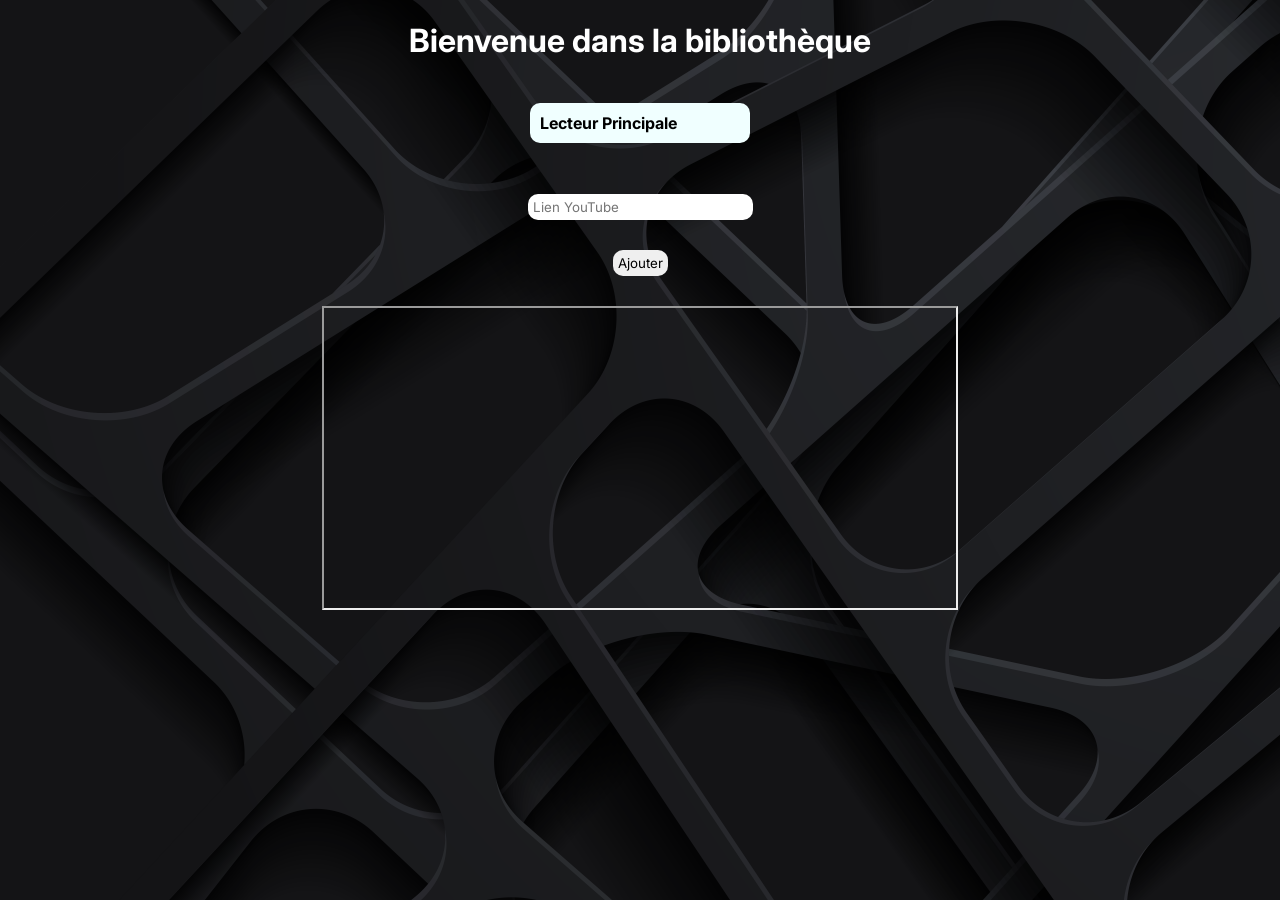
==== Bibliothèque.html @ ed73b2bd "Update Bibliothèque.html" ====
<!DOCTYPE html>
<html lang="en">
<head>
    <meta charset="UTF-8">
    <meta name="viewport" content="width=device-width, initial-scale=1.0">
    <title>Lecteur Musique</title>
    <link rel="stylesheet" href="style.css" />
    <link rel="preconnect" href="https://fonts.googleapis.com">
    <link rel="preconnect" href="https://fonts.gstatic.com" crossorigin>
    <link href="https://fonts.googleapis.com/css2?family=Google+Sans:ital,opsz,wght,GRAD@0,17..18,700,5;1,17..18,700,5&family=Inter:ital,opsz,wght@0,14..32,100..900;1,14..32,100..900&display=swap" rel="stylesheet">
</head>
<body>
    <div class="text">
    <h1> Bienvenue dans la bibliothèque </h1>
    </div>
    <nav class="navbar">
            <h4><a href="index.html" class="nav-btn">Lecteur Principale</a></h4>
        <input id="youtubeUrl" type="text" placeholder="Lien YouTube">
            <div class="biblibtn">
        <button type="submit" onclick="addVideo()">Ajouter</button>
         </div>
        <iframe id="player" width="50%" height="300" allowfullscreen></iframe>

        <ul id="playlist"></ul>
       
    </nav>
     </div>

    <script src="script.js"></script>
</body>
</body>
</html>
---- style.css ----
body {
    background-image: url(bg.jpg);
}

h1 {
    text-align: center;
    font-family: 'Inter';
    color: white;
}

.navbar {
   font-family: 'Inter';
   text-align: center;
   justify-content: center;
   gap: 30px;
   align-items: center;
   flex-direction: column;
   display: flex;
}

.nav-btn {
    border-radius: 10px;
    padding: 10px;
    background-color: azure;
    display: flex;
    gap: 30px;
    color: black;
    transition: .3s;
    
    
}

li {
    color: white;
}

.navbar a {
    text-decoration: none;
}

.navbar a:visited {
    color:black;

}

.nav-btn:hover {
    transform: scale(0.9);
     box-shadow:
    0 0 10px #0000ff,
    0 0 20px #0000ff,
    0 0 40px #0000ff,
    0 0 80px #0000ff,
    0 0 160px #0000ff;
    text-decoration: none;
}


.musique {
    text-align: center;
    background-color: darkslategray;
    height: auto;
    
}

a {
    text-decoration: none;
    width: 200px;
    color: black;
    border-radius: 5px;
    font-family: 'Inter';
    
}


a:hover {
    color: blue;
    text-decoration: underline;
}


.download {
    background-color: white;
    text-decoration: none;
    width: 250px;
    border-radius: 5px;
    text-align: center;
    transition: .3s;
    
}


.download:hover {
    transform: scale(1.1)
}

.convertir {
    justify-content: center;
    align-items: center;
    border-radius: 10px;
    padding: 5px;
    position: relative;
    top: 50%;
    bottom:50%;
    flex-direction: column;
    
    
}

input[type="url" i] {
    padding:5px;
    border-radius: 10px;
    outline:none;
    border: none;
    font-family: 'Inter';
    transition: .3s;
    
}

button[type="submit"] {
    border-radius: 10px;
    padding: 5px;
    outline:none;
    cursor: pointer;
    transition: .3s;
    font-family: 'Inter';
    
}

button[type="submit"]:hover {
    transform: scale(1.1)
    
    
}


input[type="url" i]:focus {
    box-shadow:
    0 0 10px #0000ff,
    0 0 20px #0000ff,
    0 0 40px #0000ff,
    0 0 80px #0000ff,
    0 0 160px #0000ff;
    transform: scale(0.9);
    
}


.revenir-mp3 {
    display: flex;
    justify-content: center;
    width: 100%;
    margin-top: 30px;
}

.revenir-mp3 a {
    display: block;
    width: 150px;
    padding: 10px;
    background-color: white;
    color: black;
    text-align: center;
    border-radius: 5px;
    text-decoration: none;
    transition: .3s;
}

.revenir-mp3 a:hover {
    color: #9400D3;
    transform: scale(0.95);
}


button[type="submit"] {
    border-radius: 10px;
    padding: 5px;
    outline:none;
    cursor: pointer;
    transition: .3s;
    font-family: 'Inter';
    border: black;
}

.biblibtn button:hover {
    transform: scale(0.95);
}


#youtubeUrl {
    padding: 5px;
    border-radius: 10px;
    outline: none;
    border: none;
    font-family: 'Inter';
    transition: .3s;
}
#youtubeUrl:focus {
    box-shadow:
    0 0 10px #0000ff,
    0 0 20px #0000ff,
    0 0 40px #0000ff,
    0 0 80px #0000ff,
    0 0 160px #0000ff;
    transform:scale(0.9);
}
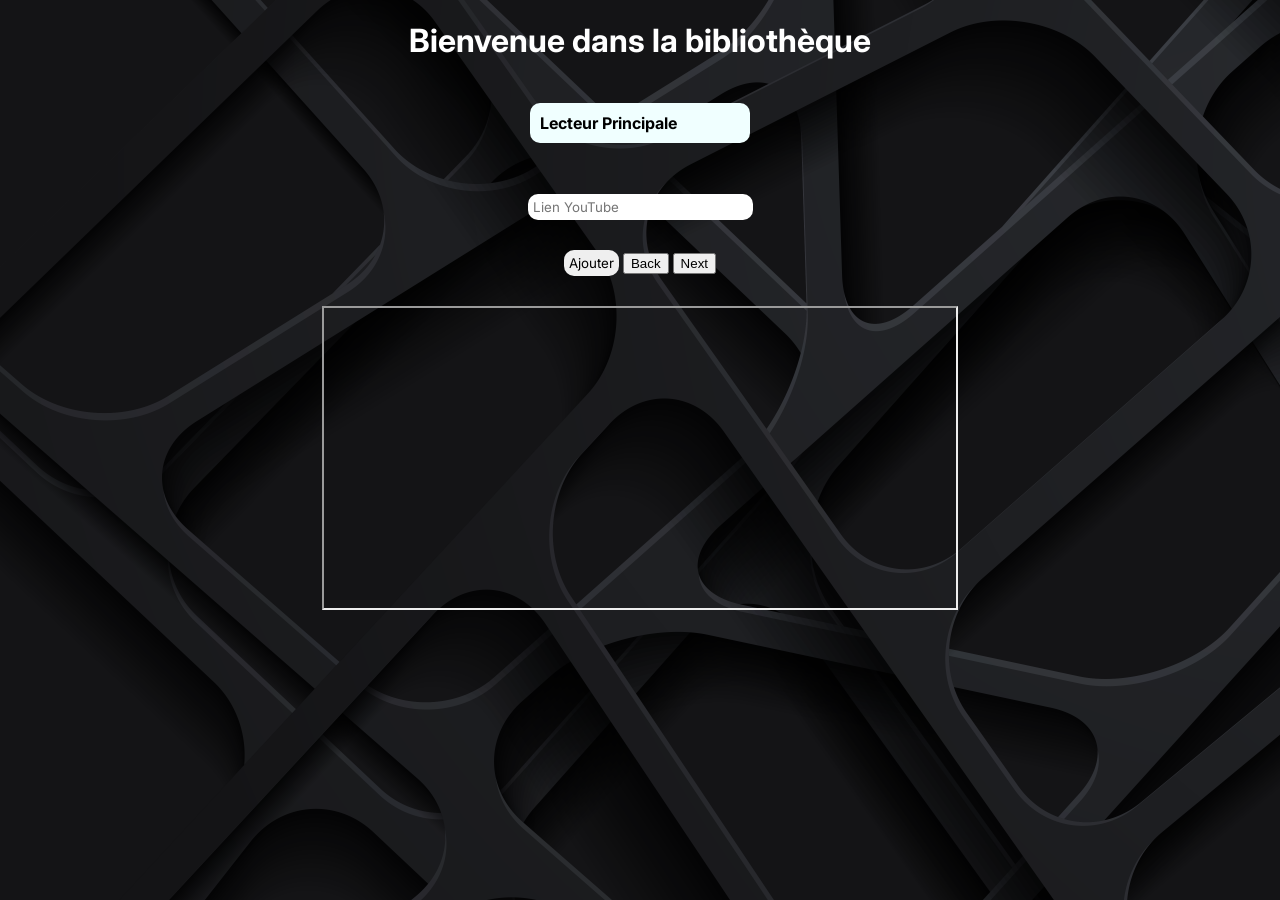
==== commit bc0da8ee: "Update Bibliothèque.html" ====
--- a/Bibliothèque.html
+++ b/Bibliothèque.html
@@ -18,6 +18,8 @@
         <input id="youtubeUrl" type="text" placeholder="Lien YouTube">
             <div class="biblibtn">
         <button type="submit" onclick="addVideo()">Ajouter</button>
+                <button onclick="previousVideo()">Back</button>
+        <button onclick="nextVideo()">Next</button>
          </div>
         <iframe id="player" width="50%" height="300" allowfullscreen></iframe>
 
@@ -28,5 +30,4 @@
 
     <script src="script.js"></script>
 </body>
-</body>
 </html>
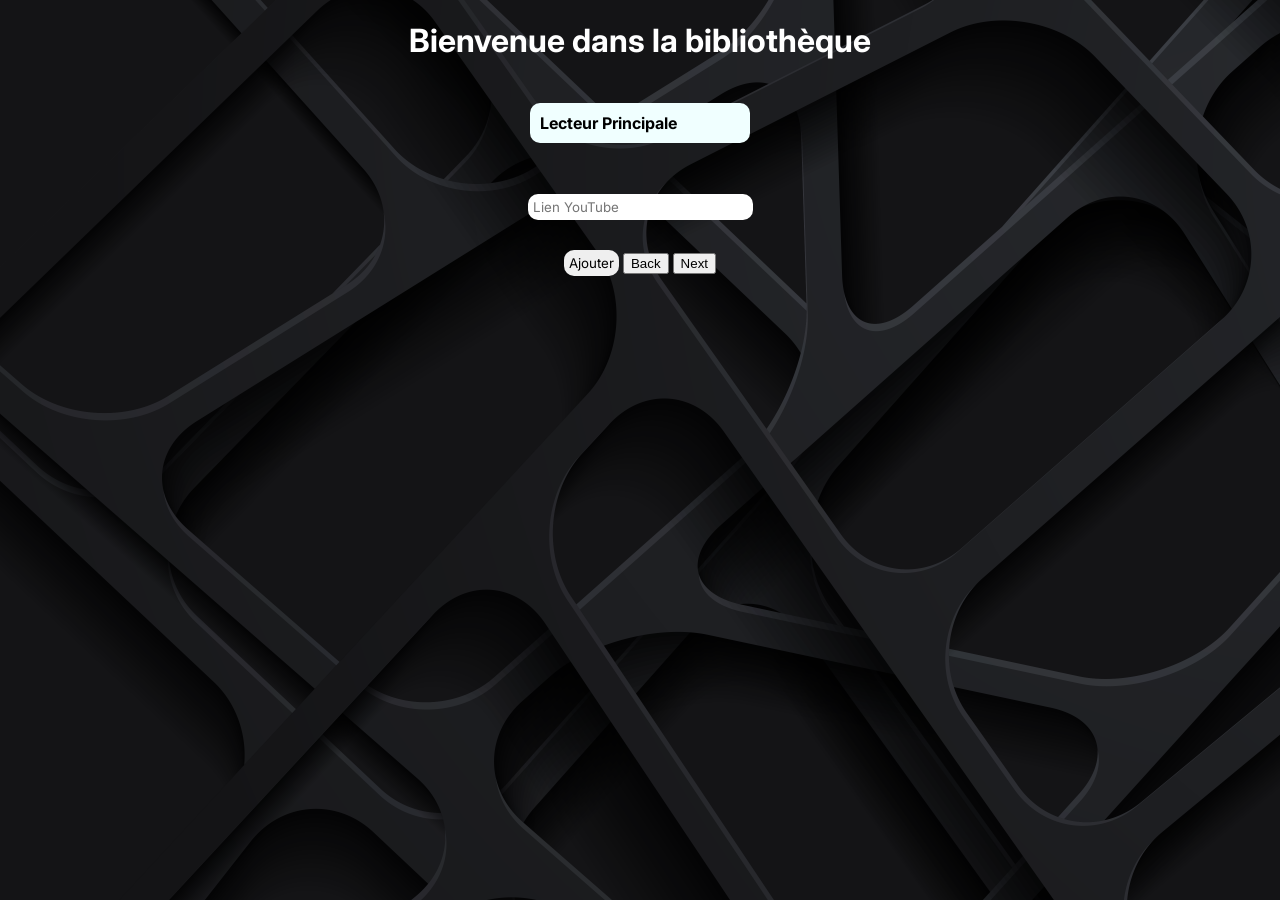
==== commit cb93a16b: "Update Bibliothèque.html" ====
--- a/Bibliothèque.html
+++ b/Bibliothèque.html
@@ -21,13 +21,14 @@
                 <button onclick="previousVideo()">Back</button>
         <button onclick="nextVideo()">Next</button>
          </div>
-        <iframe id="player" width="50%" height="300" allowfullscreen></iframe>
+        <div id="player" width="50%" height="300" allowfullscreen></div>
 
         <ul id="playlist"></ul>
        
     </nav>
      </div>
 
-    <script src="script.js"></script>
+   <script src="https://www.youtube.com/iframe_api"></script>
+   <script src="script.js"></script>
 </body>
 </html>
--- a/style.css
+++ b/style.css
@@ -32,6 +32,7 @@
 
 li {
     color: white;
+    cursor:pointer;
 }
 
 .navbar a {
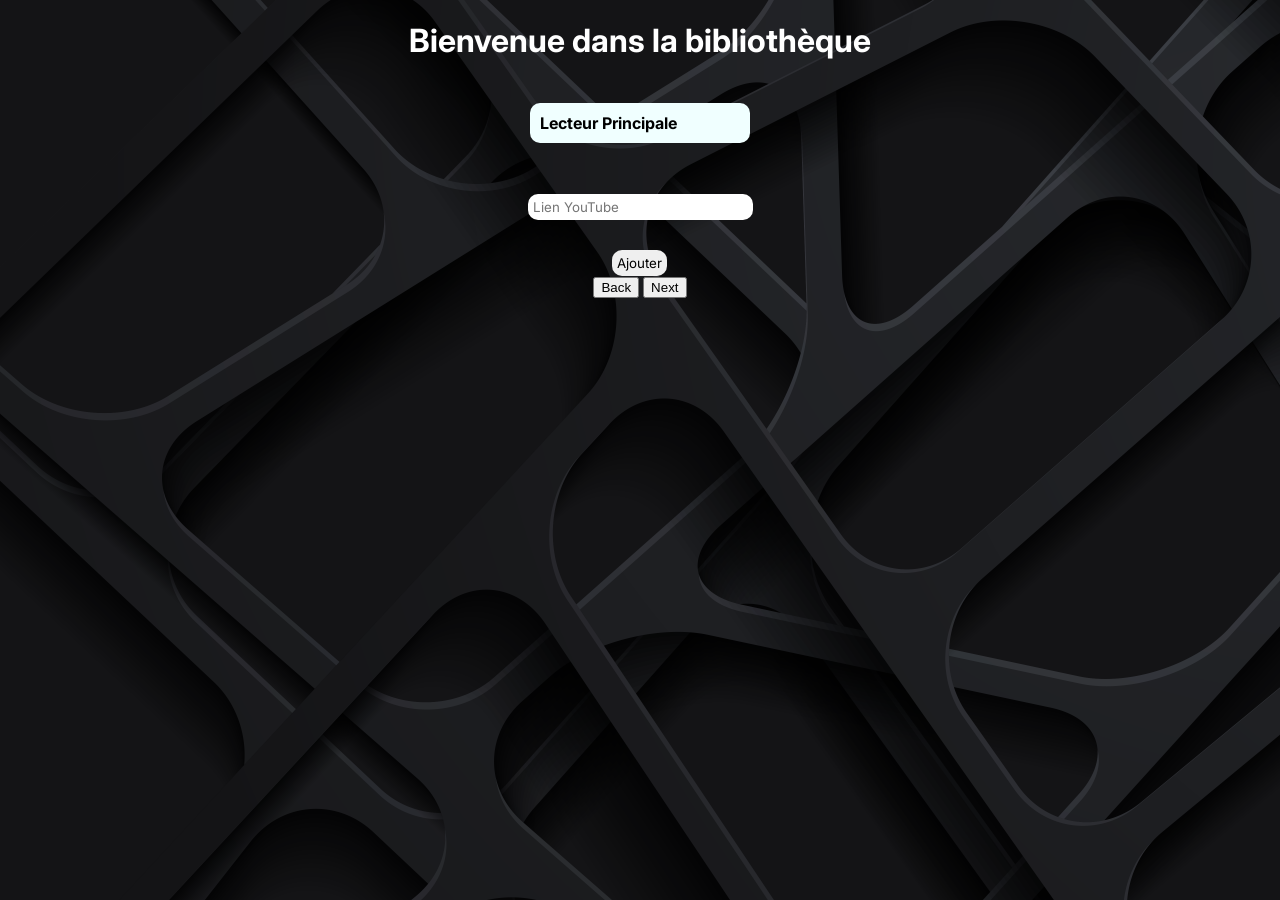
==== commit 697c5605: "Update Bibliothèque.html" ====
--- a/Bibliothèque.html
+++ b/Bibliothèque.html
@@ -17,7 +17,7 @@
             <h4><a href="index.html" class="nav-btn">Lecteur Principale</a></h4>
         <input id="youtubeUrl" type="text" placeholder="Lien YouTube">
             <div class="biblibtn">
-        <button type="submit" onclick="addVideo()">Ajouter</button>
+        <button type="submit" onclick="addVideo()">Ajouter</button><br>
                 <button onclick="previousVideo()">Back</button>
         <button onclick="nextVideo()">Next</button>
          </div>
